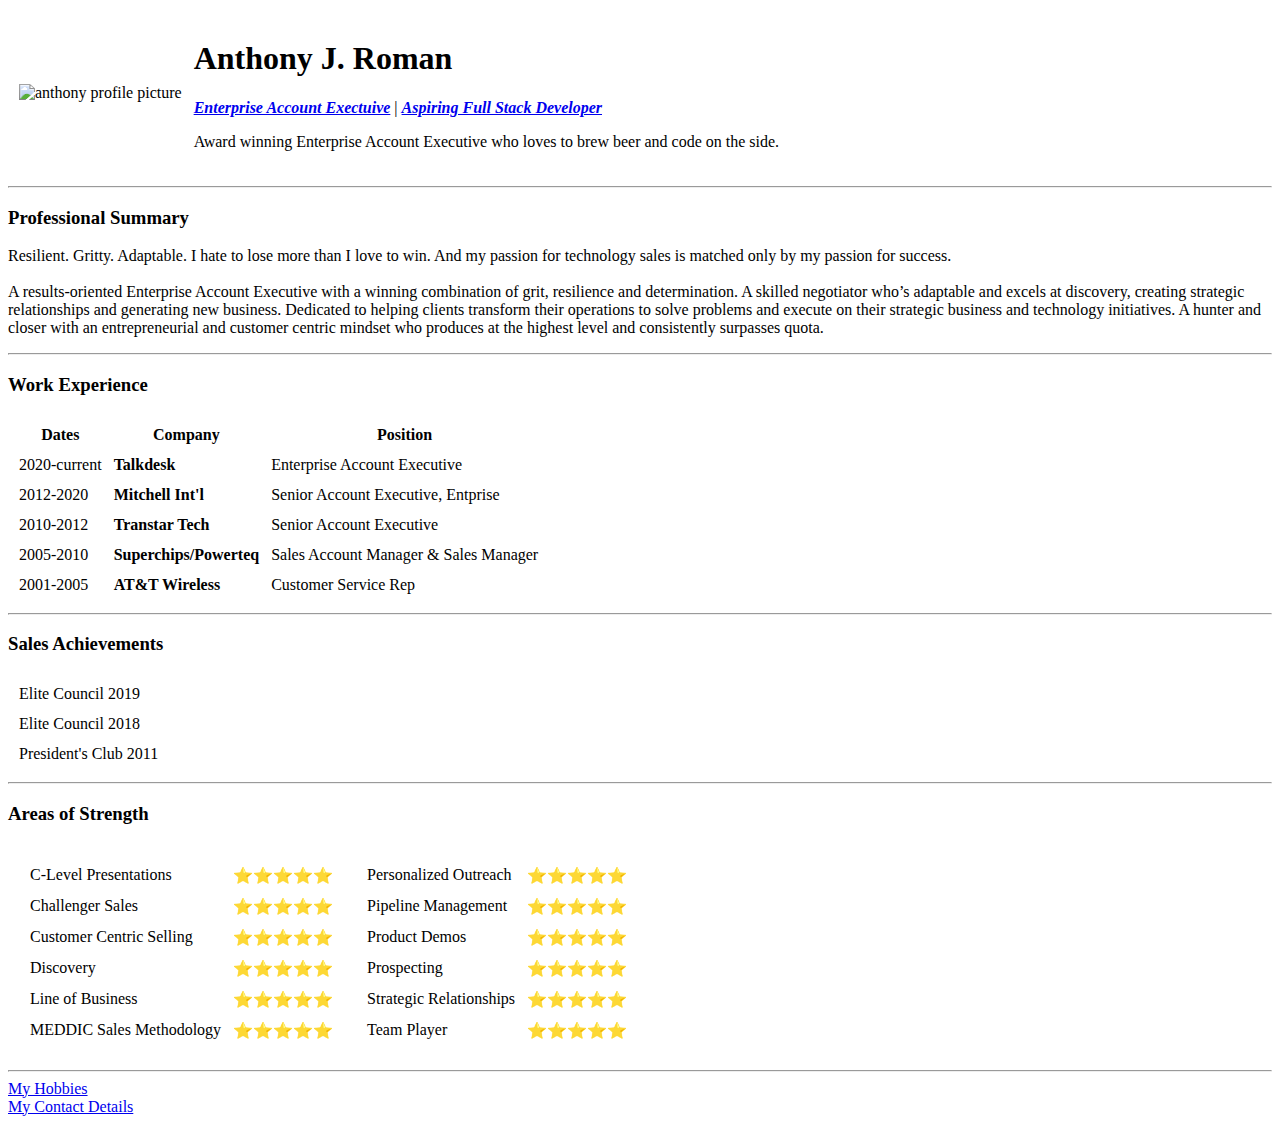
==== index.html @ 2caf2b66 "Update index.html" ====
<!DOCTYPE html>
<html lang="en" dir="ltr">

<head>
  <meta charset="utf-8">
  <title>Anthony's Personal Site</title>
</head>

<body>
  <table cellspacing="10">
    <tr>
      <td><img src="anthony-profile-picture.png" alt="anthony profile picture"></td>
      <td>
        <h1>Anthony J. Roman</h1>
        <p><em><strong><a href="https://www.linkedin.com/in/anthonyroman">Enterprise Account Exectuive</a></strong></em>
          | <em><strong><a href="https://github.com/ajroman83">Aspiring Full Stack Developer</a></strong></em></p>
        <p>Award winning Enterprise Account Executive who loves to brew beer and code on the side.</p>
      </td>
    </tr>
  </table>
  <hr>
  <h3>Professional Summary</h3>
  <p>
    Resilient. Gritty. Adaptable. I hate to lose more than I love to win. And my passion for technology sales is matched only by my passion for success.<br>
    <br>
    A results-oriented Enterprise Account Executive with a winning combination of grit, resilience and determination. A skilled negotiator who’s adaptable and excels at discovery,
    creating strategic relationships and generating new business. Dedicated to helping clients transform their operations to solve problems and execute on their strategic business
    and technology initiatives. A hunter and closer with an entrepreneurial and customer centric mindset who produces at the highest level and consistently surpasses quota. </p>
  <hr>
  <h3>Work Experience</h3>
  <table cellspacing="10">
    <thead>
      <tr>
        <th>Dates</th>
        <th>Company</th>
        <th>Position</th>
      </tr>
    <tbody>

    </tbody>
    <tfoot>

    </tfoot>
    </thead>
    <tr>
      <td>2020-current</td>
      <td><strong>Talkdesk</strong></td>
      <td>Enterprise Account Executive</td>
    </tr>
    <tr>
      <td>2012-2020</td>
      <td><strong>Mitchell Int'l</strong></td>
      <td>Senior Account Executive, Entprise</td>
    </tr>
    <tr>
      <td>2010-2012</td>
      <td><strong>Transtar Tech</strong></td>
      <td>Senior Account Executive</td>
    </tr>
    <tr>
      <td>2005-2010</td>
      <td><strong>Superchips/Powerteq</strong></td>
      <td>Sales Account Manager & Sales Manager</td>
    </tr>
    <tr>
      <td>2001-2005</td>
      <td><strong>AT&T Wireless</strong></td>
      <td>Customer Service Rep</td>
    </tr>
  </table>
  <hr>
  <h3>Sales Achievements</h3>
  <table cellspacing="10">
    <tr>
      <td>Elite Council 2019</td>
    </tr>
    <tr>
      <td>Elite Council 2018</td>
    </tr>
    <tr>
      <td>President's Club 2011</td>
    </tr>
  </table>
  <hr>
  <h3>Areas of Strength</h3>

  <table cellspacing="10">
    <tr>
      <td>
        <table cellspacing="10">
          <tr>
            <td>C-Level Presentations</td>
            <td>⭐️⭐️⭐️⭐️⭐️</td>
          </tr>
          <tr>
            <td>Challenger Sales</td>
            <td>⭐️⭐️⭐️⭐️⭐️</td>
          </tr>
          <tr>
            <td>Customer Centric Selling</td>
            <td>⭐️⭐️⭐️⭐️⭐️</td>
          </tr>
          <tr>
            <td>Discovery</td>
            <td>⭐️⭐️⭐️⭐️⭐️</td>
          <tr>
            <td>Line of Business</td>
            <td>⭐️⭐️⭐️⭐️⭐️</td>
          </tr>
          <tr>
            <td>MEDDIC Sales Methodology</td>
            <td>⭐️⭐️⭐️⭐️⭐️</td>
          </tr>

        </table>
      </td>
      <td>
        <table cellspacing="10">
          <tr>
            <td>Personalized Outreach</td>
            <td>⭐️⭐️⭐️⭐️⭐️</td>
          </tr>
          <tr>
            <td>Pipeline Management</td>
            <td>⭐️⭐️⭐️⭐️⭐️</td>
          </tr>
          <tr>
            <td>Product Demos</td>
            <td>⭐️⭐️⭐️⭐️⭐️</td>
          </tr>
          <tr>
            <td>Prospecting</td>
            <td>⭐️⭐️⭐️⭐️⭐️</td>
          </tr>
          <tr>
            <td>Strategic Relationships</td>
            <td>⭐️⭐️⭐️⭐️⭐️</td>
          </tr>
          <tr>
            <td>Team Player</td>
            <td>⭐️⭐️⭐️⭐️⭐️</td>
          </tr>
        </table>
      </td>
    </tr>
  </table>
  <hr>
  <a href="hobbies.html">My Hobbies</a><br>
  <a href="contact-me.html">My Contact Details</a><br>

</body>

</html>
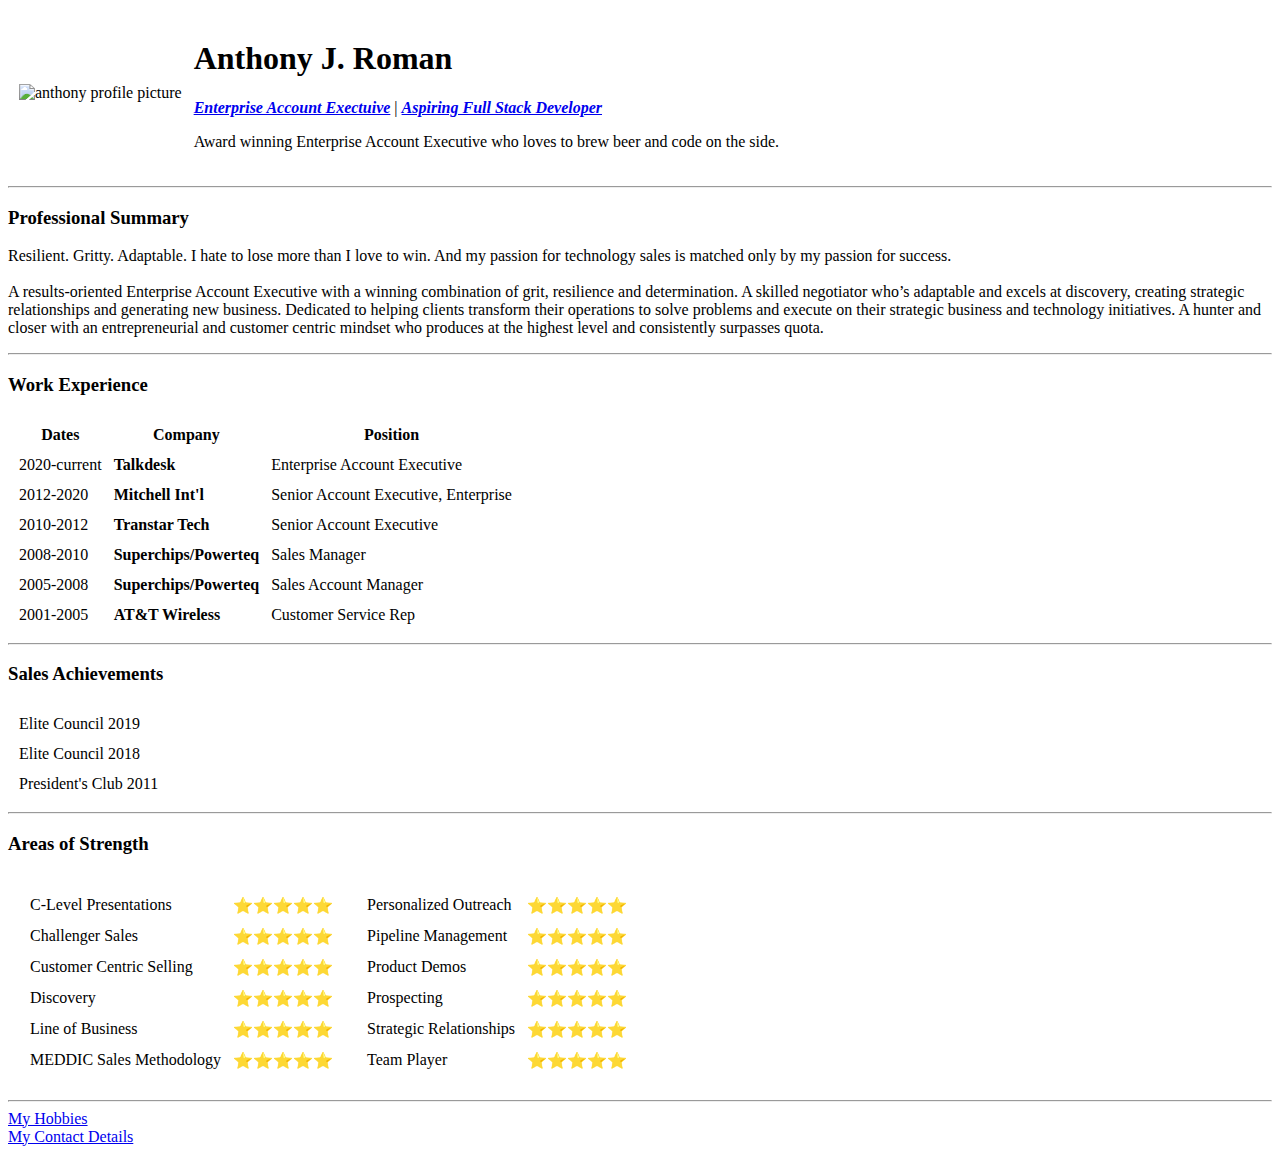
==== commit 9c06afd1: "Update index.html" ====
--- a/index.html
+++ b/index.html
@@ -4,6 +4,8 @@
 <head>
   <meta charset="utf-8">
   <title>Anthony's Personal Site</title>
+<link rel="stylesheet" href="css/styles.css">
+
 </head>
 
 <body>
@@ -50,7 +52,7 @@
     <tr>
       <td>2012-2020</td>
       <td><strong>Mitchell Int'l</strong></td>
-      <td>Senior Account Executive, Entprise</td>
+      <td>Senior Account Executive, Enterprise</td>
     </tr>
     <tr>
       <td>2010-2012</td>
@@ -58,9 +60,14 @@
       <td>Senior Account Executive</td>
     </tr>
     <tr>
-      <td>2005-2010</td>
+      <td>2008-2010</td>
       <td><strong>Superchips/Powerteq</strong></td>
-      <td>Sales Account Manager & Sales Manager</td>
+      <td>Sales Manager</td>
+    </tr>
+    <tr>
+      <td>2005-2008</td>
+      <td><strong>Superchips/Powerteq</strong></td>
+      <td>Sales Account Manager</td>
     </tr>
     <tr>
       <td>2001-2005</td>
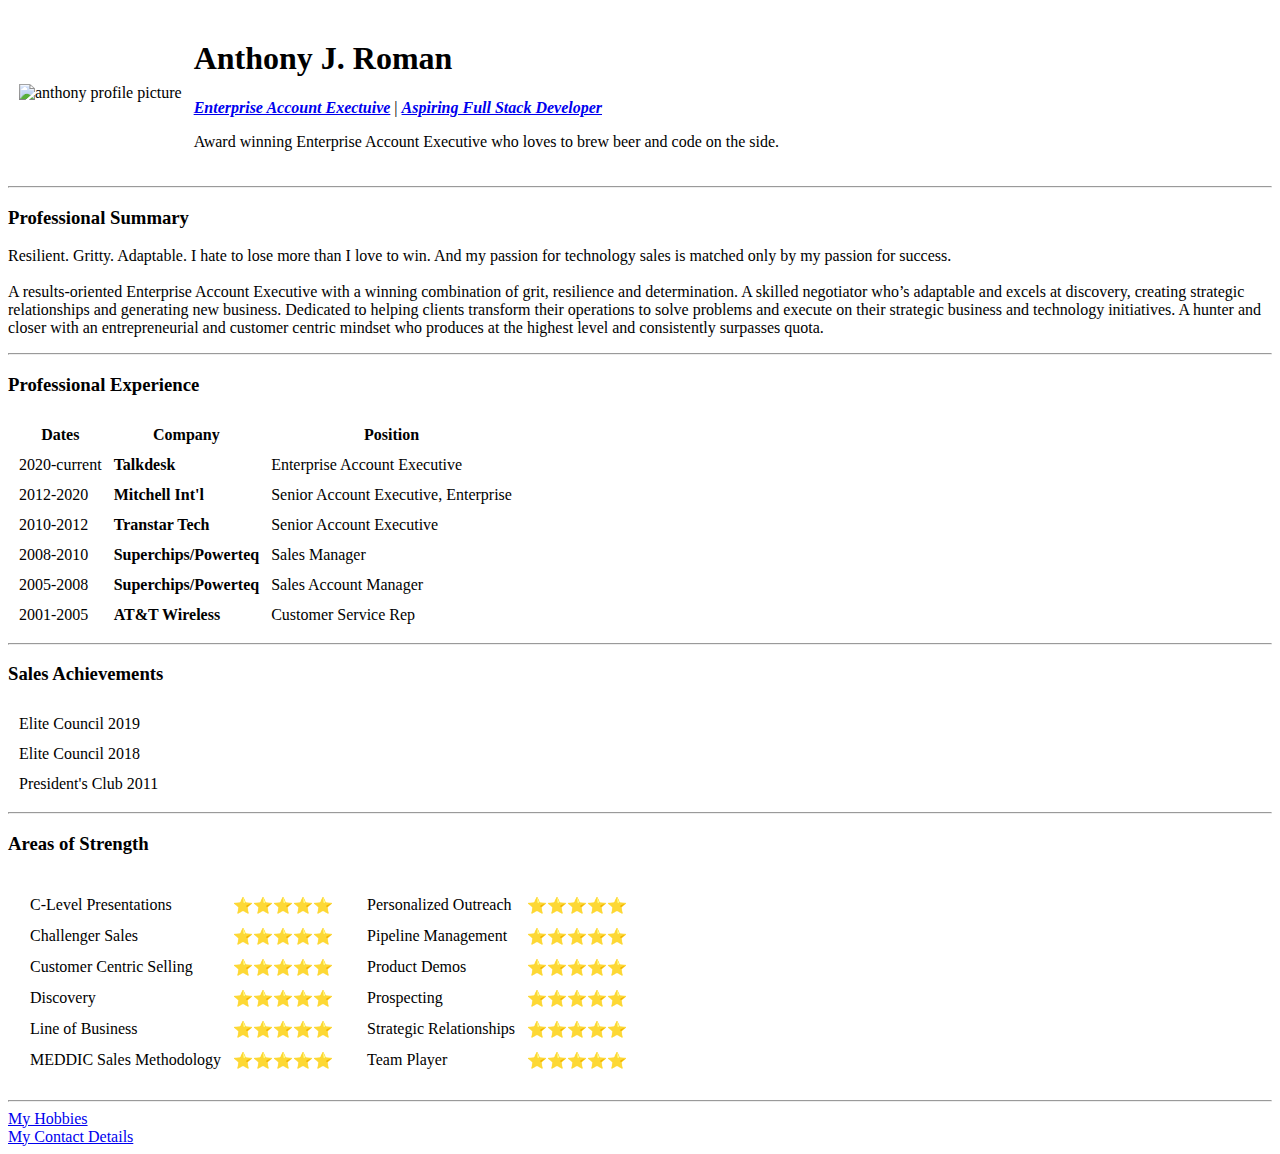
==== commit eaf0daf1: "Update index.html" ====
--- a/index.html
+++ b/index.html
@@ -29,7 +29,7 @@
     creating strategic relationships and generating new business. Dedicated to helping clients transform their operations to solve problems and execute on their strategic business
     and technology initiatives. A hunter and closer with an entrepreneurial and customer centric mindset who produces at the highest level and consistently surpasses quota. </p>
   <hr>
-  <h3>Work Experience</h3>
+  <h3>Professional Experience</h3>
   <table cellspacing="10">
     <thead>
       <tr>
